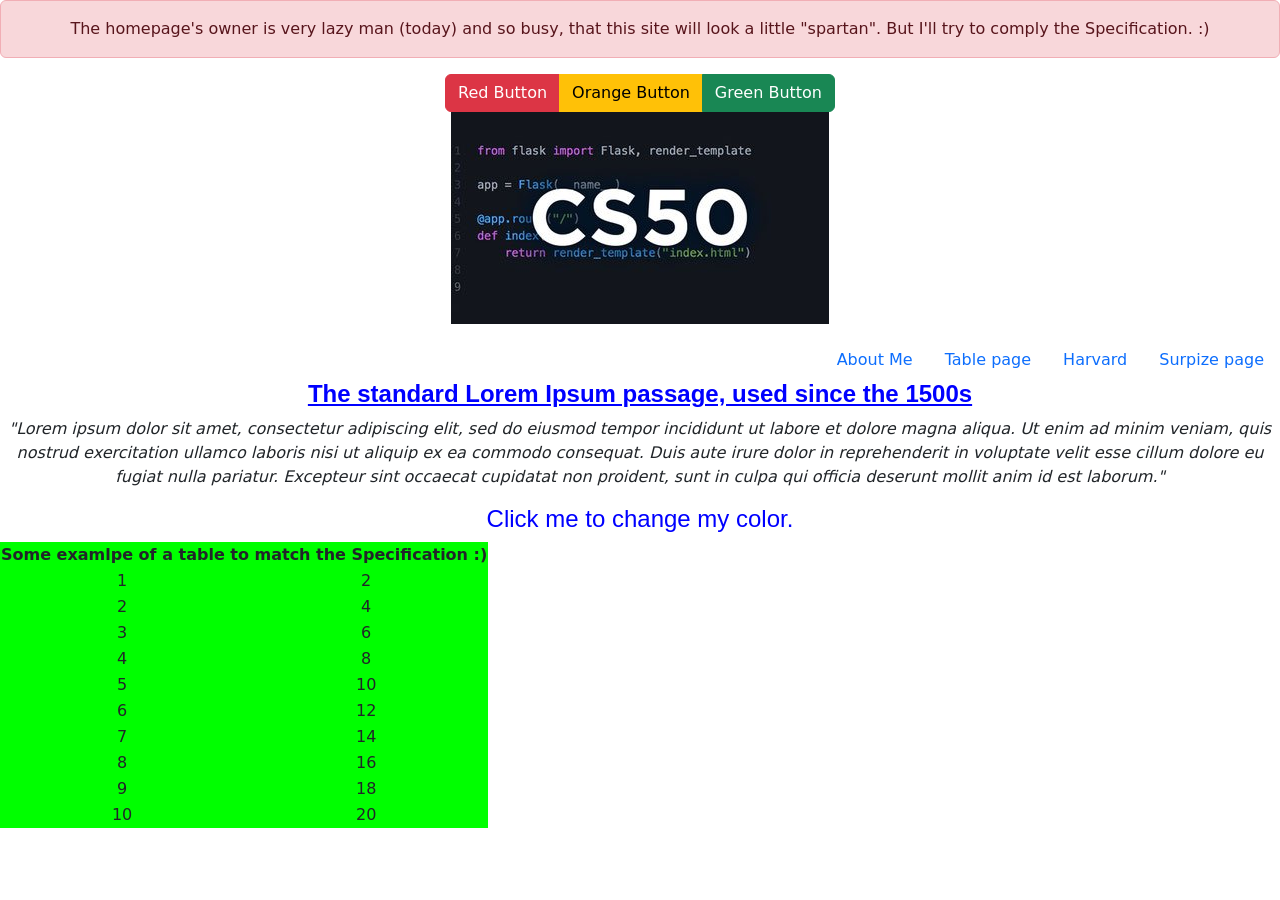
==== index.html @ 95daf120 "Added files from online VS codespace" ====
<!DOCTYPE html>

<html lang="en">
    <head>
        <link href="https://cdn.jsdelivr.net/npm/bootstrap@5.0.2/dist/css/bootstrap.min.css" rel="stylesheet" integrity="sha384-EVSTQN3/azprG1Anm3QDgpJLIm9Nao0Yz1ztcQTwFspd3yD65VohhpuuCOmLASjC" crossorigin="anonymous">
        <script src="https://cdn.jsdelivr.net/npm/bootstrap@5.0.2/dist/js/bootstrap.bundle.min.js" integrity="sha384-MrcW6ZMFYlzcLA8Nl+NtUVF0sA7MsXsP1UyJoMp4YLEuNSfAP+JcXn/tWtIaxVXM" crossorigin="anonymous"></script>
        <link href="styles.css" rel="stylesheet">
        <title>Homepage of the lazy man!</title>
    </head>
    <body>

        <div class="alert alert-danger" role="alert">
            The homepage's owner is very lazy man (today) and so busy, that this site will look a little "spartan".
            But I'll try to comply the Specification. :)
        </div>

        <div class="btn-group" role="group" aria-label="Basic mixed styles example">
            <button type="button" onclick="location.href='https://www.harvard.edu/'" class="btn btn-danger">Red Button</button>
            <button type="button" onclick="location.href='https://www.cam.ac.uk/'" class="btn btn-warning">Orange Button</button>
            <button type="button" onclick="location.href='https://www.yale.edu/'" class="btn btn-success">Green Button</button>
        </div>

        <p>
        <img src="1.jpg" alt="CS50">
        </p>

          <ul class="nav justify-content-end">
            <li class="nav-item">
              <a class="nav-link active" aria-current="page" href="aboutme.html">About Me</a>
            </li>
            <li class="nav-item">
              <a class="nav-link" href="table.html">Table page</a>
            </li>
            <li class="nav-item">
              <a class="nav-link" href="harvard.html">Harvard</a>
            </li>
            <li class="nav-item">
              <a class="nav-link" href="surprize.html">Surpize page</a>
            </li>
          </ul>

<h4><b><u>The standard Lorem Ipsum passage, used since the 1500s</u></b></h4>
<p><i>
"Lorem ipsum dolor sit amet, consectetur adipiscing elit, sed do eiusmod tempor incididunt ut labore et dolore magna aliqua. Ut enim ad minim veniam, quis nostrud exercitation ullamco laboris nisi ut aliquip ex ea commodo consequat. Duis aute irure dolor in reprehenderit in voluptate velit esse cillum dolore eu fugiat nulla pariatur. Excepteur sint occaecat cupidatat non proident, sunt in culpa qui officia deserunt mollit anim id est laborum."
</i></p>

<h4 id="demo" onclick="myFunction()">Click me to change my color.</h4>

<script>
function myFunction() {
  document.getElementById("demo").style.color = "red";
}
</script>


<table>
  <thead>
      <tr>
          <th colspan="2">
              Some examlpe of a table to match the Specification :)
          </th>
      </tr>
  </thead>
  <tbody>
      <tr>
        <td class="bold">1</td>
        <td>2</td>
      </tr>


      <tr>
          <td class="bold">2</td>
          <td>4</td>
      </tr>

      <tr>
              <td class="bold">3</td>
              <td>6</td>
      </tr>

      <tr>
              <td class="bold">4</td>
              <td>8</td>
      </tr>

      <tr>
              <td class="bold">5</td>
              <td>10</td>
      </tr>

      <tr>
              <td class="bold">6</td>
              <td>12</td>
      </tr>

      <tr>
              <td class="bold">7</td>
              <td>14</td>
      </tr>

      <tr>
              <td class="bold">8</td>
              <td>16</td>
      </tr>

      <tr>
              <td class="bold">9</td>
              <td>18</td>
      </tr>

      <tr>
              <td class="bold">10</td>
              <td>20</td>
      </tr>
    </tbody>
  </table>


    </body>
</html>
---- styles.css ----
body {
    background-color: #fff;
    color: #212529;
    font-size: 1rem;
    font-weight: 400;
    line-height: 1.5;
    margin: 0;
    text-align: center;
}

p {
    text-align: center;
}

table {
    text-align: center;
    margin: 2;
    background-color: #0f0;
}

.container {
    margin-left: auto;
    margin-right: auto;
    padding-left: 15px;
    padding-right: 15px;
}

.header {
    background-color: #477bff;
    color: #fff;
    margin-bottom: 2rem;
    padding: 2rem 1rem;
    text-align: center;
}

.section {
    padding: 0.5rem 2rem 1rem 2rem;
}

.section:hover {
    background-color: #f5f5f5;
    transition: color 2s ease-in-out, background-color 0.15s ease-in-out;
}

h1 {
    font-family: 'Montserrat', sans-serif;
    font-size: 48px;
}

h3 {
    font-family: 'Montserrat', sans-serif;
    font-size: 24px;
    text-align: center;
}

h4 {
    font-family: 'Montserrat', sans-serif;
    font-size: 24px;
    text-align: center;
    color: blue;
}

ul
{
    text-align: center;
}



button, input[type="submit"] {
    background-color: #d9edff;
    border: 1px solid transparent;
    border-radius: 0.25rem;
    font-size: 0.95rem;
    font-weight: 400;
    line-height: 1.5;
    padding: 0.375rem 0.75rem;
    text-align: center;
    transition: color 0.15s ease-in-out, background-color 0.15s ease-in-out, border-color 0.15s ease-in-out, box-shadow 0.15s ease-in-out;
    vertical-align: middle;
}


input[type="text"] {
    line-height: 1.8;
    width: 25%;
}

input[type="text"]:hover {
    background-color: #f5f5f5;
    transition: color 2s ease-in-out, background-color 0.15s ease-in-out;
}
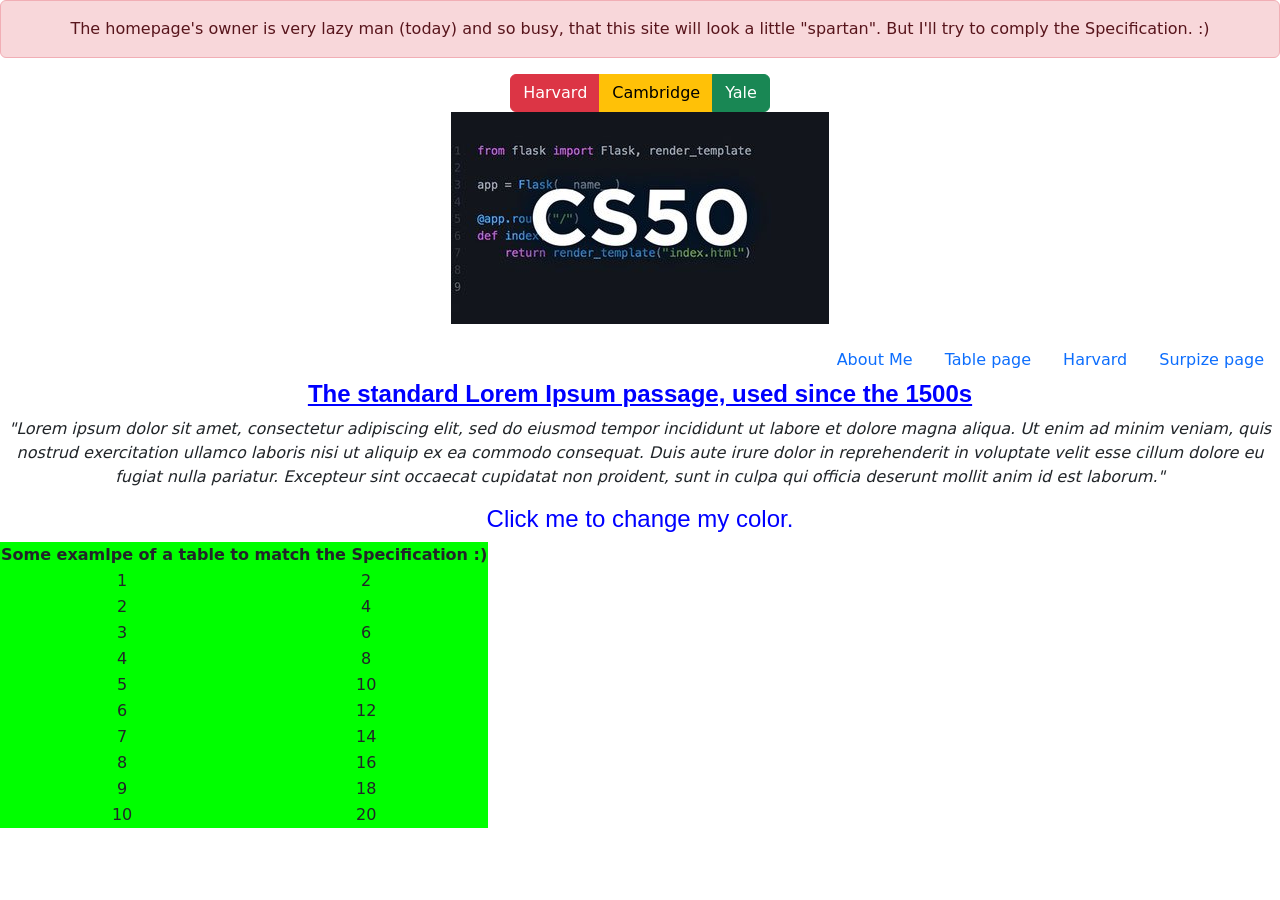
==== commit ab6f494d: "Update index.html" ====
--- a/index.html
+++ b/index.html
@@ -15,9 +15,9 @@
         </div>
 
         <div class="btn-group" role="group" aria-label="Basic mixed styles example">
-            <button type="button" onclick="location.href='https://www.harvard.edu/'" class="btn btn-danger">Red Button</button>
-            <button type="button" onclick="location.href='https://www.cam.ac.uk/'" class="btn btn-warning">Orange Button</button>
-            <button type="button" onclick="location.href='https://www.yale.edu/'" class="btn btn-success">Green Button</button>
+            <button type="button" onclick="location.href='https://www.harvard.edu/'" class="btn btn-danger">Harvard</button>
+            <button type="button" onclick="location.href='https://www.cam.ac.uk/'" class="btn btn-warning">Cambridge</button>
+            <button type="button" onclick="location.href='https://www.yale.edu/'" class="btn btn-success">Yale</button>
         </div>
 
         <p>
